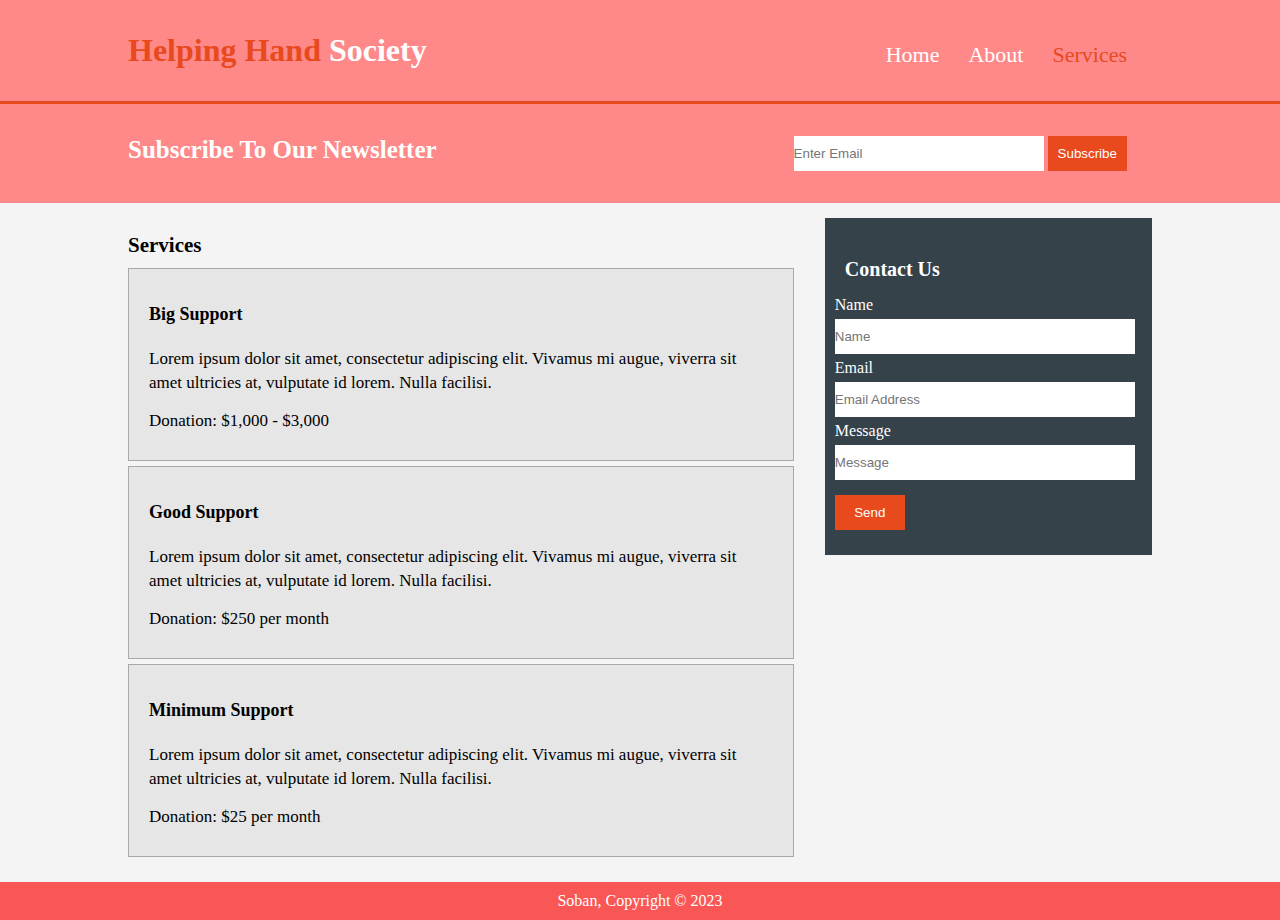
==== services.html @ 8f560971 "Add files via upload" ====
<!DOCTYPE html>
<html lang="en">
<head>
	<meta charset="utf-8">
  <meta name="viewport" content="width=device-width, initial-scale=1.0">
  <meta name="description" content="Affordable and professional web design">
	<meta name="keywords" content="web design, affordable web design, professional web design">
  <meta name="author" content="EL Tai Yahia">
  <title>Helping Hand Society | Services</title>
  <link rel="stylesheet" href="css/style.css">
</head>
<body>
  <header>
    <div class="container">
      <h1><span id="acme">Helping Hand </span> Society</h1>
      <nav>
        <ul>
          <li><a href="index.html">Home</a></li>
          <li><a href="about.html">About</a></li>
          <li class="current"><a href="services.html">Services</a></li>
        </ul>
      </nav>
    </div>
  </header>
  <aside class="newsletter">
    <div class="container">
      <p>Subscribe To Our Newsletter</p>
      <form>
        <input for="email" type="email" placeholder="Enter Email">
        <button type="submit" id="email">Subscribe</button>
      </form>
    </div>
  </aside>
  <section id="main-col">
    <div class="container">
      <article class="services">
        <h2>Services</h2>
        <section class="serv-list">
          <h3>Big Support</h3>
          <p>Lorem ipsum dolor sit amet, consectetur adipiscing elit. Vivamus mi augue, viverra sit amet ultricies at, vulputate id lorem. Nulla facilisi.</p>
          <p>Donation: $1,000 - $3,000</p>
        </section>
        <section class="serv-list">
          <h3>Good Support</h3>
          <p>Lorem ipsum dolor sit amet, consectetur adipiscing elit. Vivamus mi augue, viverra sit amet ultricies at, vulputate id lorem. Nulla facilisi.</p>
          <p>Donation: $250 per month</p>
        </section>
        <section class="serv-list">
          <h3>Minimum Support</h3>
          <p>Lorem ipsum dolor sit amet, consectetur adipiscing elit. Vivamus mi augue, viverra sit amet ultricies at, vulputate id lorem. Nulla facilisi.</p>
          <p>Donation: $25 per month</p>
        </section>
      </article>
      <aside id="whatwedo">
        <h3>Contact Us</h3>
        <label for="name">Name</label>
        <input type="text" id="name" placeholder="Name">
        <label for="email">Email</label>
        <input type="email" id="email" placeholder="Email Address">
        <label for="message">Message</label>
        <input type="textarea" id="message" placeholder="Message">
        <button type="button" id="button" name="button">Send</button>
      </aside>
    </div>
  </section>
  <div style="clear:both"></div>
  <footer>
      <p style="margin: 0px">Soban, Copyright &copy; 2023</p>
    </footer>
</html>
---- css/style.css ----
/*Global Style */

* {
  margin: 0;
  padding: 0;
}
.container {
  width: 80%;
  margin: auto;
  overflow: hidden;
}

/*Header Style*/
header {
  margin: 0;
  padding: 32px 0px;
  color: #ffffff;
  background-color: #ff8989;
  border-bottom: #e8491d 3px solid;
}
#acme {
  color: #e8491d;
}
header h1 {
  float: left;
  font-size: 32px;
  font-weight: bold;
}
header nav {
  float: right;
  padding-top: 10px;
}
li {
  display: inline;
  padding-right: 25px;
}
li a {
  font-size: 22px;
  color: #ffffff;
  text-decoration: none;
}
.current a {
  color: #e8491d;
}
a:hover {
  color: #e8491d;
}

/*ShowCase Area Style*/
.showcase {
  text-align: center;
  color: #ffffff;
  height: 400px;
  background-image: url(../images/showcase.jpg);
  background-repeat: no-repeat;
  background-position: center;
  background-size: cover;
}
.showcase h1 {
  padding: 60px 0 20px 0;
  font-size: 60px;
}
.showcase p {
  padding: 10px;
  font-size: 20px;
}

/*Newsletter Area Style*/
.newsletter {
  padding: 32px 0;
  background: #ff8989;
  color: #ffffff;
}
.newsletter p {
  font-weight: bold;
  font-size: 25px;
  float: left;
  width: 65%;
}
input {
  width: 250px;
  border: 0;
  padding: 10px 0px;
}
button {
  border: 0;
  padding: 10px;
  color: #ffffff;
  background: #e8491d;
}
.boxes {
  background: #f4f4f4;
}
.box {
  height: 300px;
  width: 30%;
  float: left;
  text-align: center;
}
.box img {
  padding: 20px 0;
}
.box h3 {
  font-size: 20px;
  padding: 10px 0;
}
.box p {
  padding: 10px 10px;
}
#main-col {
  background: #f4f4f4;
}

/*About Page Style*/
.about {
  float: left;
  width: 65%;
  padding: 20px 0px;
}
.about h2 {
  font-size: 20px;
  padding: 10px 0px;
}
.about p {
  font-size: 17px;
  padding: 10px 0px;
  line-height: 23px;
}
#whatwedo {
  margin-top: 15px;
  padding: 25px 10px;
  float: right;
  width: 30%;
  color: #ffffff;
  background-color: #35424a;
}
#whatwedo h3 {
  font-size: 20px;
  padding: 15px 10px;
}
#whatwedo p {
  line-height: 23px;
  font-size: 17px;
  padding: 10px 10px;
}
#whatwedo input {
  width: 300px;
  margin: 5px 0px;
}
#button {
  width: 70px;
  margin-top: 10px;
}

.services {
  float: left;
  width: 65%;
  padding: 20px 0px;
}
.services h2 {
  font-size: 21px;
  padding: 10px 0px;
}
.serv-list {
  margin-bottom: 5px;
  background: #e6e6e6;
  padding: 20px;
  border: 1px solid darkgray;
}
.serv-list h3 {
  font-size: 18px;
  font-weight: bold;
  padding: 15px 0px;
}
.serv-list p {
  font-size: 17px;
  padding: 7px 0px;
  line-height: 24px;
}

/*Footer Style */
footer {
  padding: 10px;
  text-align: center;
  font-size: 16px;
  background-color: #f95656;
  color: #ffffff;
}

/*Media Queries*/

@media (max-width: 768px) {
  header h1,
  nav {
    float: none;
    text-align: center;
    width: 100%;
  }
  li {
    padding-right: 10px;
  }
  .showcase h1 {
    padding: 60px 0 20px 0;
    font-size: 35px;
  }
  .showcase p {
    padding: 10px;
  }
  .newsletter p {
    padding: 10px 0px;
    text-align: center;
    font-size: 20px;
    float: none;
    width: 100%;
  }
  input {
    width: 100%;
    margin: 10px 0px;
  }
  button {
    width: 100%;
  }
  .box {
    height: 300px;
    width: 100%;
    float: none;
    text-align: center;
  }
  .about {
    float: none;
    width: 100%;
    padding: 20px 0px;
    text-align: center;
  }
  .about p {
    font-size: 16px;
    padding: 10px 10px;
    line-height: 20px;
  }
  #whatwedo {
    text-align: center;
    margin-top: 15px;
    padding: 25px 5px;
    float: none;
    width: 100%;
  }
  #whatwedo input {
    width: 100%;
    margin: 5px 0px;
  }
  #button {
    width: 100%;
    margin-top: 10px;
  }
  .services {
    text-align: center;
    float: none;
    width: 100%;
    padding: 20px 0px;
  }
}
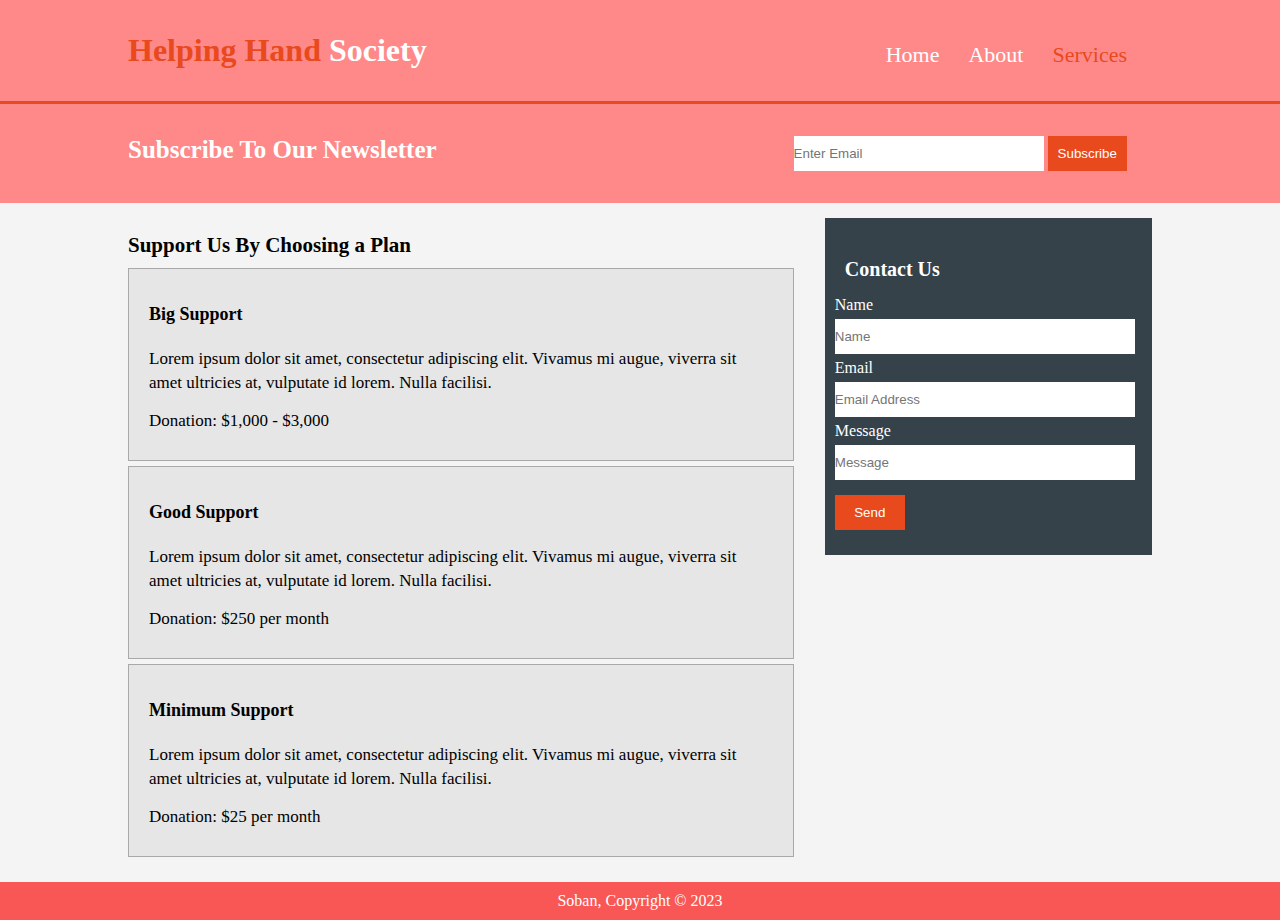
==== commit 4c8b1c11: "Update services.html" ====
--- a/services.html
+++ b/services.html
@@ -34,7 +34,7 @@
   <section id="main-col">
     <div class="container">
       <article class="services">
-        <h2>Services</h2>
+        <h2>Support Us By Choosing a Plan</h2>
         <section class="serv-list">
           <h3>Big Support</h3>
           <p>Lorem ipsum dolor sit amet, consectetur adipiscing elit. Vivamus mi augue, viverra sit amet ultricies at, vulputate id lorem. Nulla facilisi.</p>
